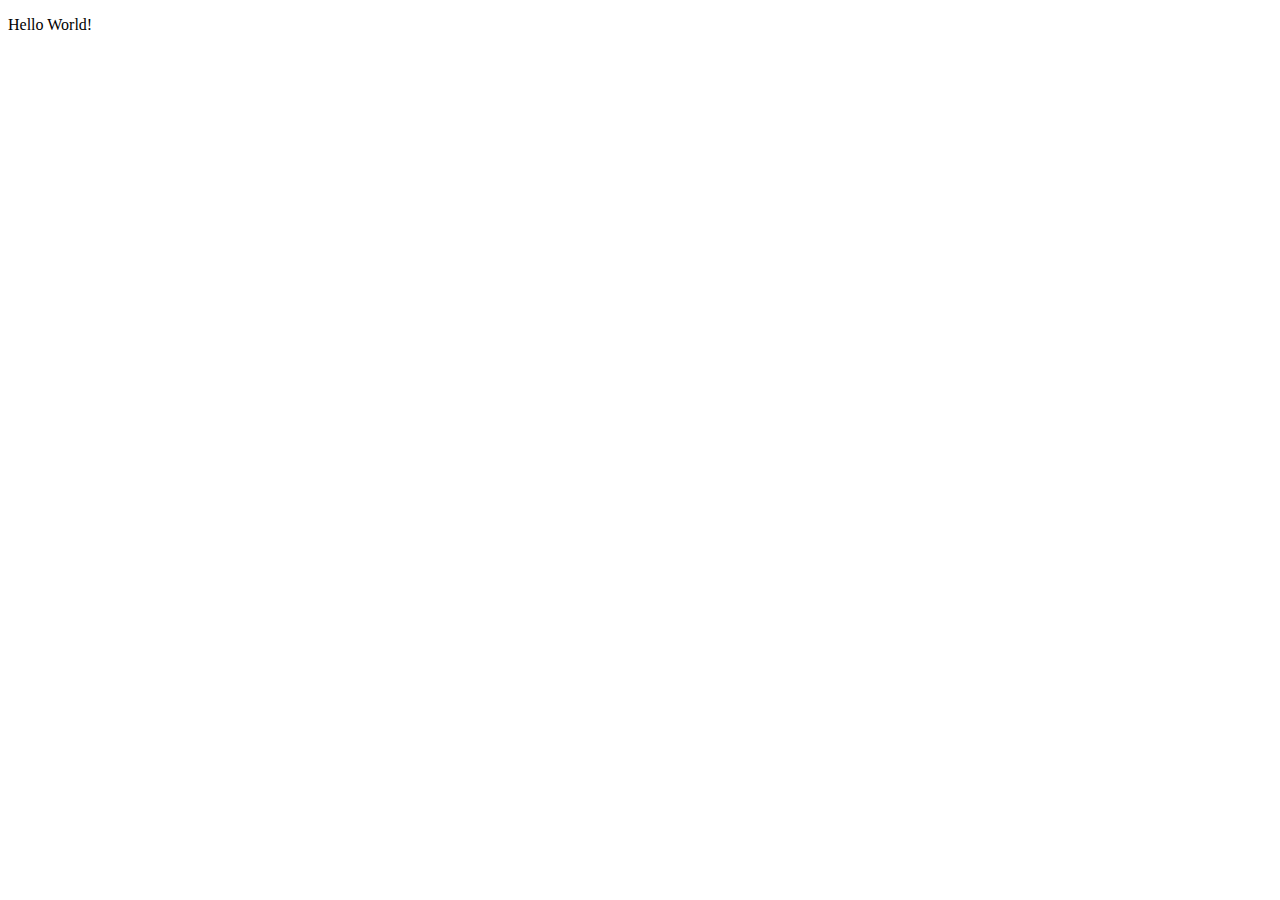
==== index.html @ 97373572 "start" ====
<!DOCTYPE html>
<html lang="en">

<head>
    <meta charset="UTF-8">
    <meta name="viewport" content="width=device-width, initial-scale=1.0">
    <title>I like JS</title>
</head>

<body>
    <p>Hello World!</p>
      <script src="script.js"></script>
</body>

</html>
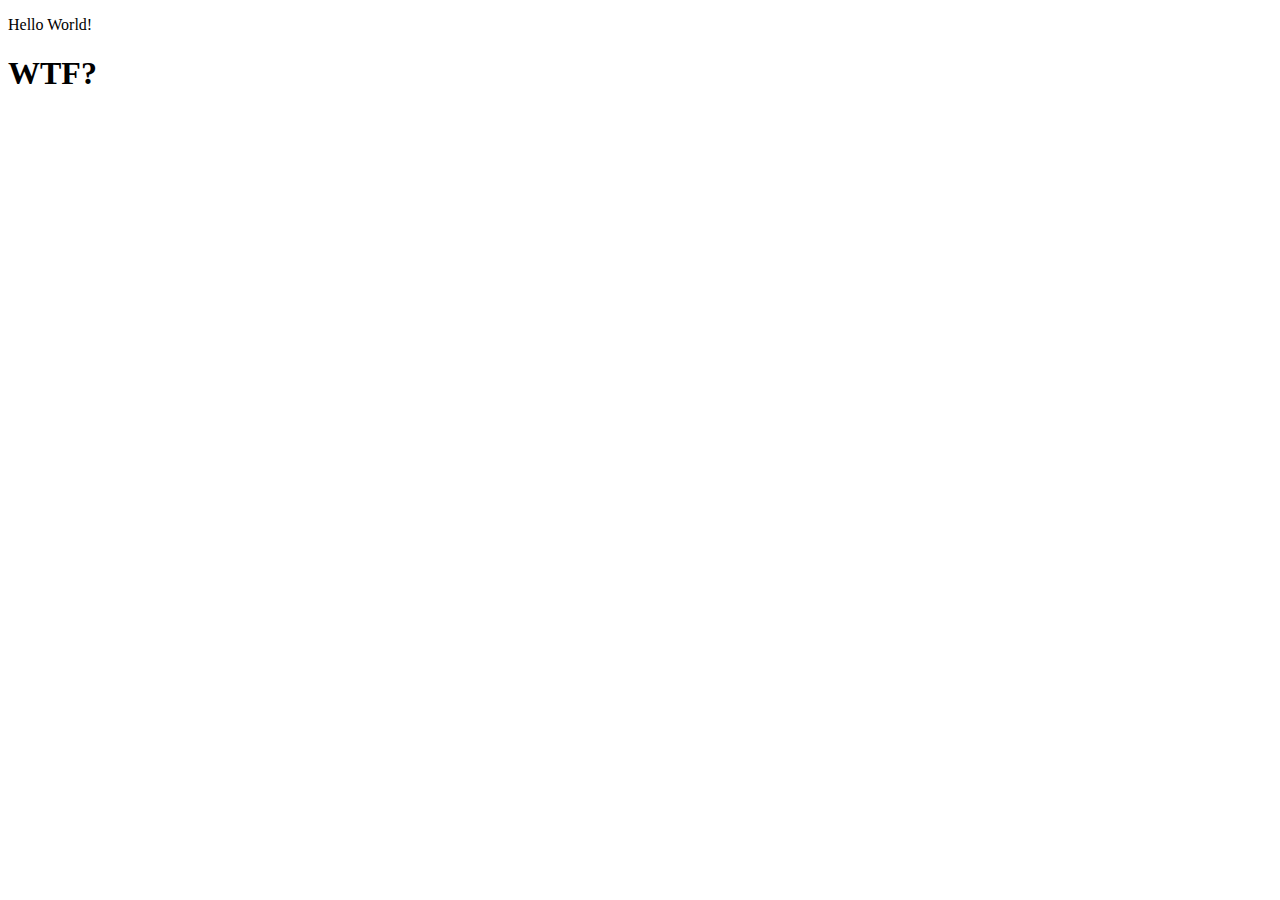
==== commit d1b30163: "update index.html" ====
--- a/index.html
+++ b/index.html
@@ -9,7 +9,8 @@
 
 <body>
     <p>Hello World!</p>
+    <h1>WTF?<h1>
       <script src="script.js"></script>
 </body>
 
-</html>+</html>
